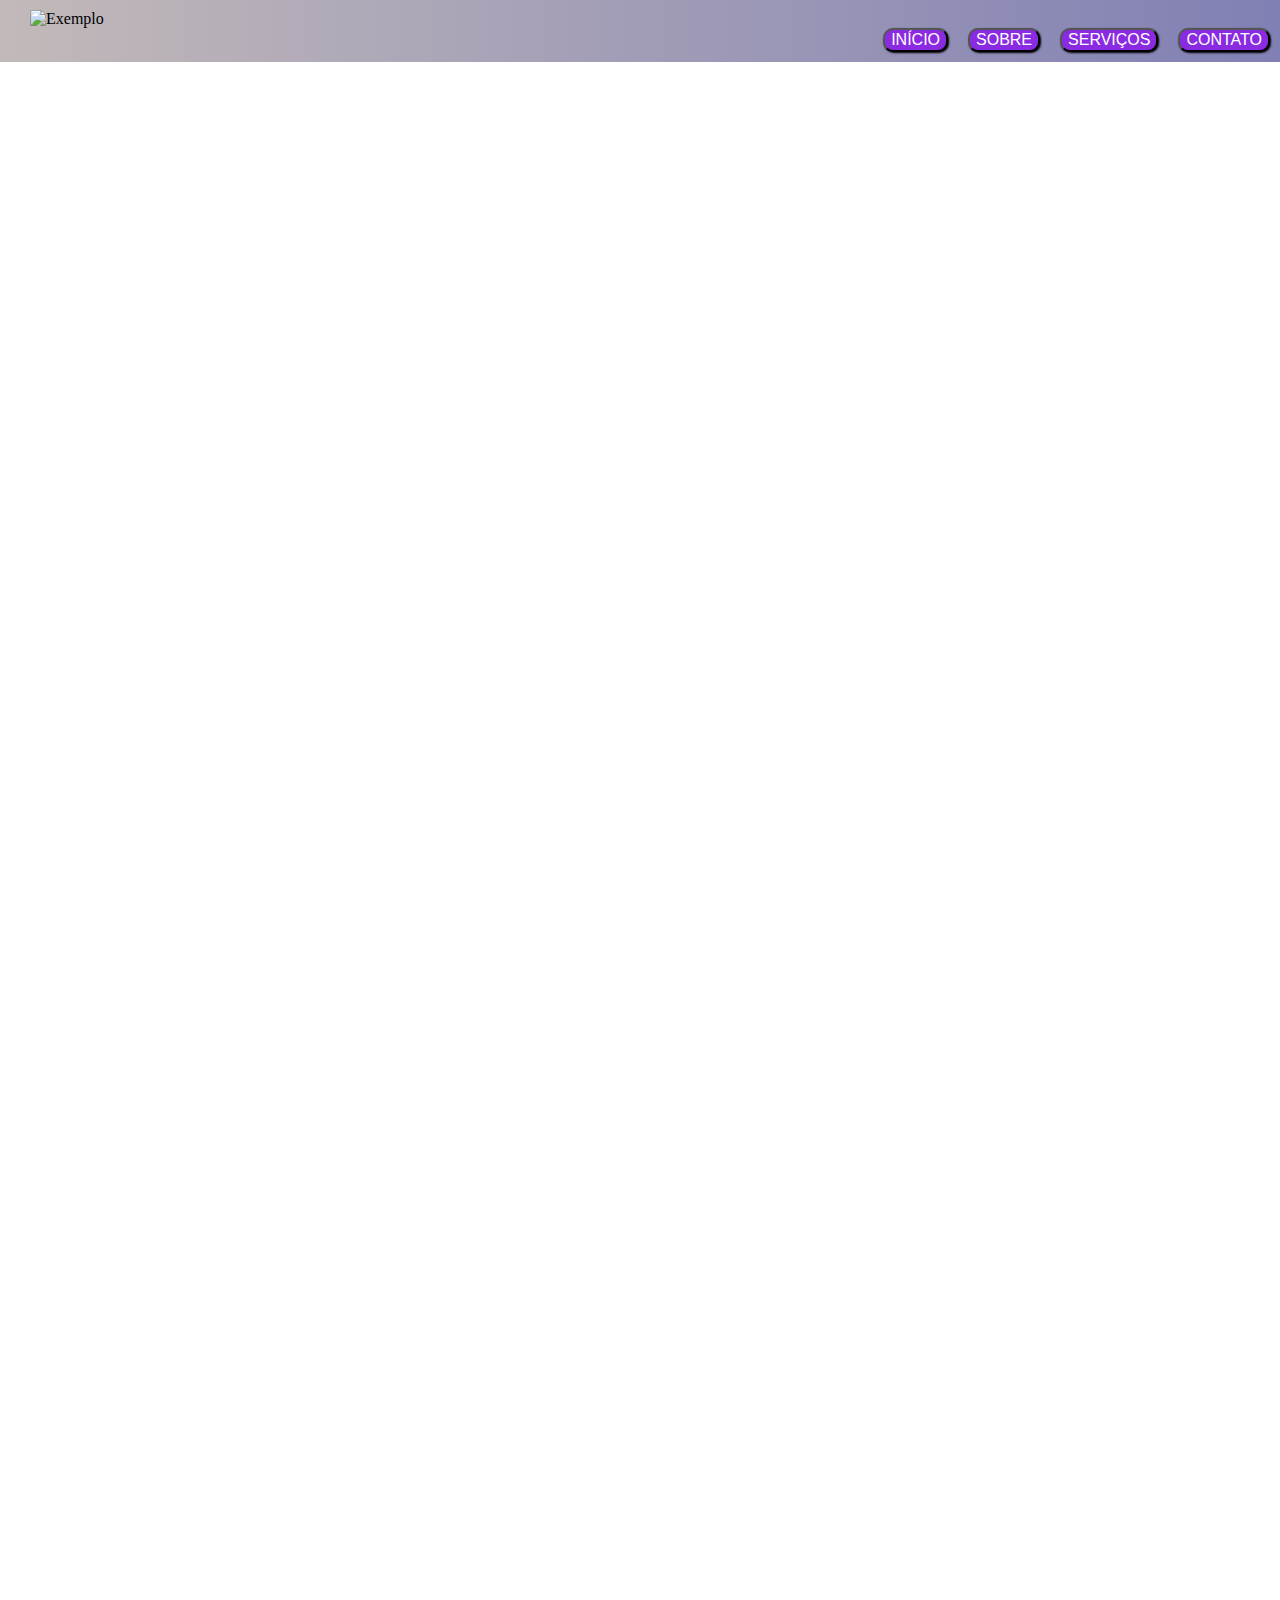
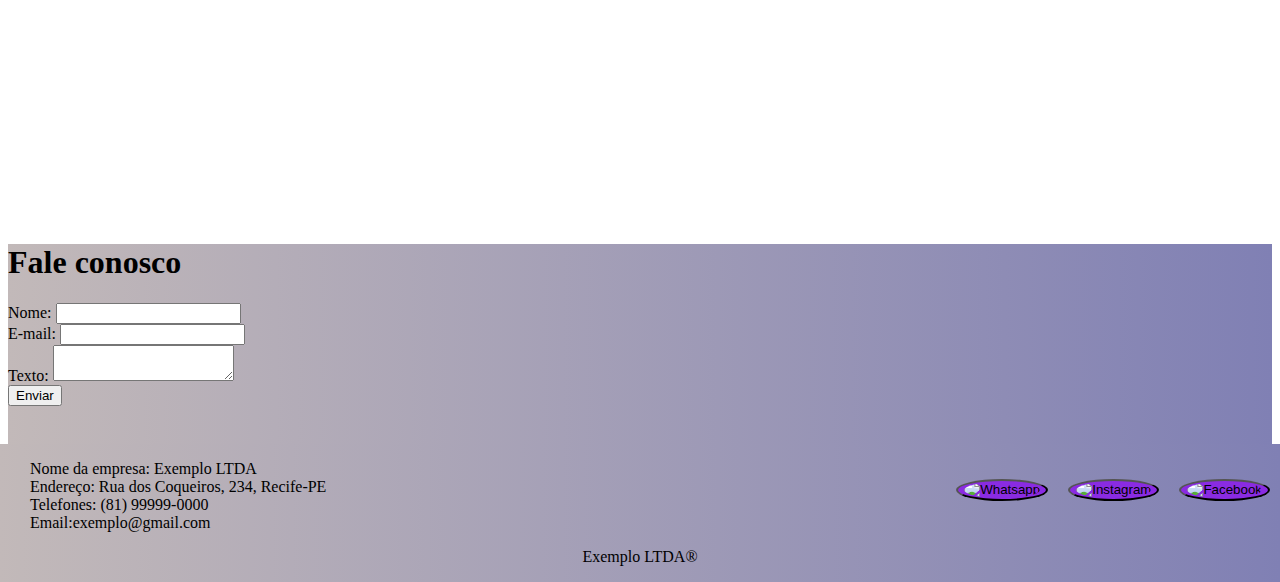
==== html/index.html @ 213791e6 "commit formulário-contato" ====
<!DOCTYPE html>
<html lang="pt-br">
<head>
    <meta charset="UTF-8">
    <meta http-equiv="X-UA-Compatible" content="IE=edge">
    <meta name="viewport" content="width=device-width, initial-scale=1.0">
    <link rel="shortcut icon" href="favicon.ico" type="image/x-icon">
    <title>"Exemplo LTDA"</title>
    <link rel="stylesheet" href="../style/style.css">
</head>
<body>
    <div id="cabecalho">
        <img src="../imagens/logo.png" alt="Exemplo">
        <a href="#contato"><button>CONTATO</button></a>
        <a href="#servicos"><button>SERVIÇOS</button></a>
        <a href="#sobre"><button>SOBRE</button></a>
        <a href="#inicio"><button>INÍCIO</button></a>
    </div>
    <div id="inicio">
        <p>Lorem ipsum dolor sit amet consectetur adipisicing elit. Eveniet ut fugit error nulla voluptates temporibus quasi dolorem deserunt cum voluptate obcaecati, totam cupiditate ipsam explicabo numquam molestiae hic nostrum! Fugit!</p>
    </div>
    <div id="sobre">
        <p>Lorem ipsum dolor sit amet consectetur adipisicing elit. Deleniti, quaerat? Eos est ex, qui ea odit quos tempore atque. Expedita exercitationem voluptates perferendis laudantium porro impedit magni, est deleniti recusandae.</p>
    </div>
    <div id="servicos">
        <p>Lorem ipsum dolor sit, amet consectetur adipisicing elit. Commodi similique tenetur repellat suscipit sunt officia consectetur aliquid eum adipisci eligendi, iste culpa. Fugit reiciendis molestiae numquam deserunt adipisci, omnis assumenda.</p>
    </div>
    <div id="contato">
        <h1>Fale conosco</h1>
        <form action="../formulário-contato/contato.html" method="post"> <!--Ainda falta fazer o backend do formulário de contatos-->
            <div>
                <label for="nome">Nome:</label>
                <input type="texto" id="nome" name="nome_usuario">
            </div>
            <div>
                <label for="email">E-mail:</label>
                <input type="email" id="email" name="email_usuario">
            </div>
            <div>
                <label for="texto">Texto:</label>
                <textarea id="texto" name="texto_usuario"></textarea>
            </div>
            <div class="botão">
                <button type="submit">Enviar</button>
            </div>
        </form>
    </div>
    <div id="rodape">
        <a href="https://www.facebook.com/" target="_blank" rel="external"><button><img src="../imagens/image-facebook.jpg" alt="Facebook"></button></a>
        <a href="https://www.instagram.com/" target="_blank" rel="external"><button><img src="../imagens/image-instagram.png" alt="Instagram"></button></a>
        <a href="https://www.whatsapp.com/?lang=pt_br" target="_blank" rel="external"><button><img src="../imagens/image-whatsapp.webp" alt="Whatsapp"></button></a>
        <p class="p1">Nome da empresa: Exemplo LTDA <br> Endereço: Rua dos Coqueiros, 234, Recife-PE <br> Telefones: (81) 99999-0000 <br> Email:exemplo@gmail.com</p>
        <p class="p2">Exemplo LTDA&reg;</p>
    </div>
</body>
</html>
---- style/style.css ----
#cabecalho{
    background-image: linear-gradient(to right, rgb(194, 185, 185), rgb(128, 128, 180));
    position: fixed;
    z-index: 9999;
    left: 0%;
    right: 0%;
    top: 0;
}

#cabecalho img{
    width: 60px;
    margin: 10px;
    margin-left: 30px;
}

#cabecalho button{
    font-size: medium;
    background-color: blueviolet;
    color: white;
    float: right;
    margin: 10px;
    margin-top: 28px;
    border-radius: 10px;
    box-shadow: 1px 1px 2px black;
}

#cabecalho button:hover{
    border: 1px solid white;
    transform: translate(-1px, -1px);
    box-shadow: 2px 2px 4px black;
    transition: transform, 0.2s border 0.01s;
    box-sizing: border-box;
}

#inicio{
    background-image: url(../imagens/image-home-page.jpg);
    height: 605px;
}

#inicio p{
    width: 200px;
    float: right;
    color: white;
    margin-top: 210px;
    margin-right: 100px;
}

#sobre{
    background-image: url(../imagens/image-sobre.jpg);
    height: 605px;
}

#sobre p{
    width: 200px;
    float: left;
    color: white;
    margin-top: 210px;
    margin-left: 100px;
}

#servicos{
    background-image: url(../imagens/image-servicos.jpg);
    height: 605px;
}

#servicos p{
    width: 200px;
    float: right;
    color: white;
    margin-top: 210px;
    margin-right: 100px;
}

#contato{
    background-image: linear-gradient(to right, rgb(194, 185, 185), rgb(128, 128, 180));
    height: 200px;
}

#contato p{
    text-align: center;
    color:black;
    margin-top: 0%;
}

#rodape{
    background-image: linear-gradient(to right, rgb(194, 185, 185), rgb(128, 128, 180));
    position: absolute;
    left: 0%;
    right: 0%;
}

#rodape img{
    width: 35px;
    border-radius: 50%;
}

#rodape p.p1{
    text-align: left;
    margin-left: 30px;
}

#rodape p.p2{
    text-align: center;
}

#rodape button{
    background-color: blueviolet;
    float: right;
    margin: 10px;
    margin-top: 35px;
    border-radius: 50%;
    box-sizing: border-box;
}

#rodape button:hover{
    border: 1px solid white;
    transform: translate(-1px, -1px);
    box-shadow: 2px 2px 4px black;
    transition: transform, 0.2s border 0.01s;
    box-sizing: border-box;
}
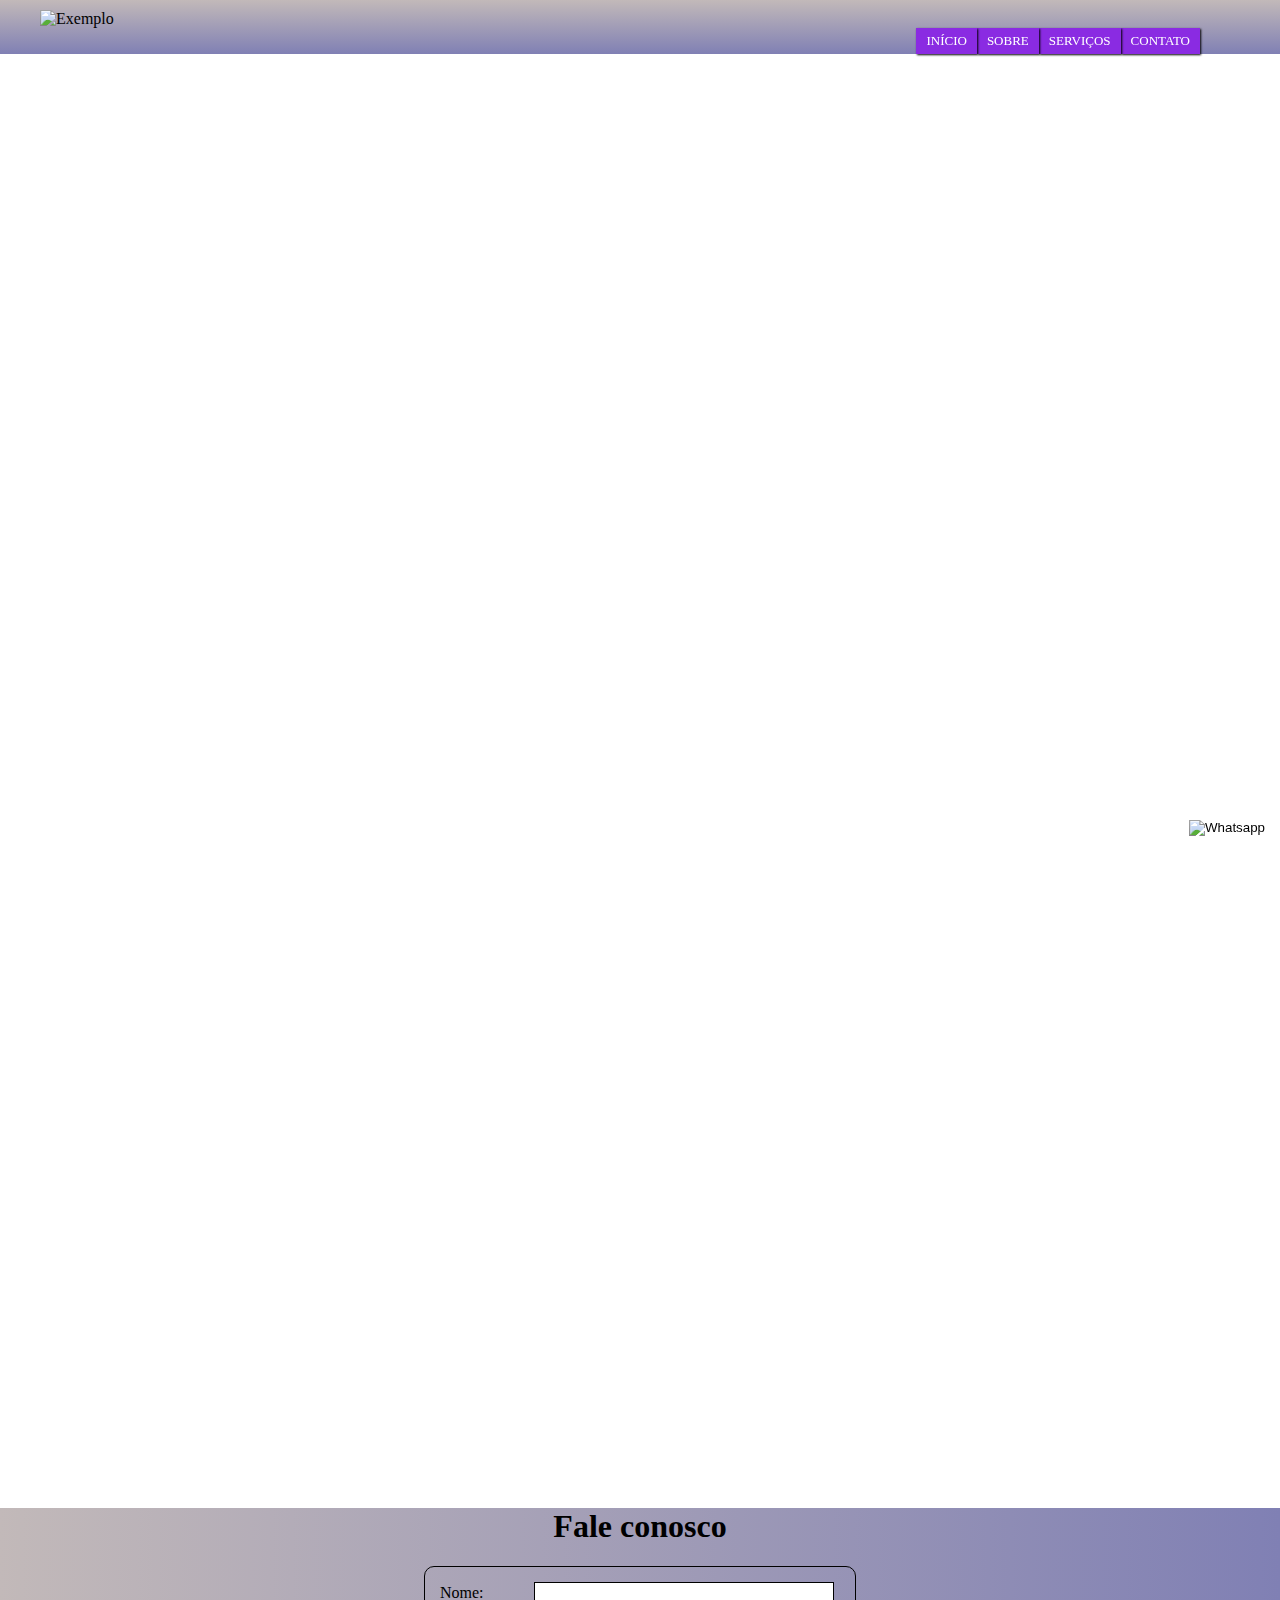
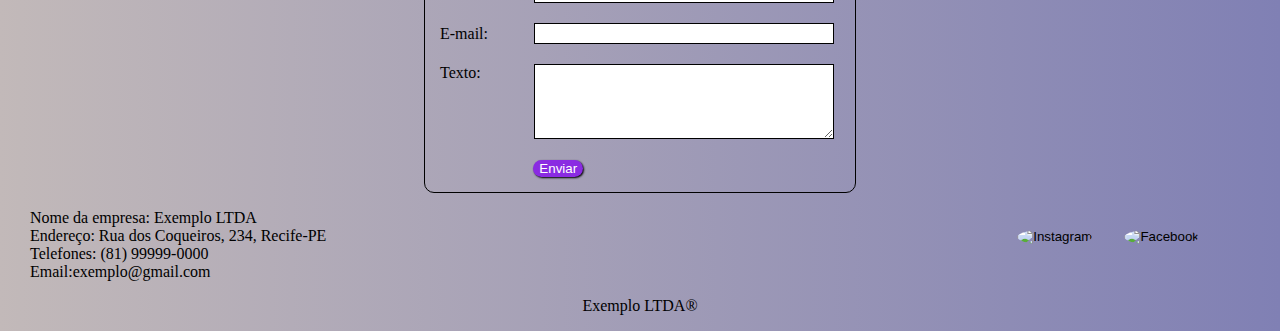
==== commit c680f3fb: "commit menu de navegação" ====
--- a/html/index.html
+++ b/html/index.html
@@ -11,10 +11,14 @@
 <body>
     <div id="cabecalho">
         <img src="../imagens/logo.png" alt="Exemplo">
-        <a href="#contato"><button>CONTATO</button></a>
-        <a href="#servicos"><button>SERVIÇOS</button></a>
-        <a href="#sobre"><button>SOBRE</button></a>
-        <a href="#inicio"><button>INÍCIO</button></a>
+        <nav>
+            <ul class="menu">
+                <li><a href="#contato">CONTATO</a></li>
+                <li><a href="#servicos">SERVIÇOS</a></li>
+                <LI><a href="#sobre">SOBRE</a></LI>
+                <li><a href="#inicio">INÍCIO</a></li>
+            </ul>
+        </nav>
     </div>
     <div id="inicio">
         <p>Lorem ipsum dolor sit amet consectetur adipisicing elit. Eveniet ut fugit error nulla voluptates temporibus quasi dolorem deserunt cum voluptate obcaecati, totam cupiditate ipsam explicabo numquam molestiae hic nostrum! Fugit!</p>
@@ -27,7 +31,7 @@
     </div>
     <div id="contato">
         <h1>Fale conosco</h1>
-        <form action="../formulário-contato/contato.html" method="post"> <!--Ainda falta fazer o backend do formulário de contatos-->
+        <form action="../html/contato.html" method="post"> <!--Ainda falta fazer o backend do formulário de contatos-->
             <div>
                 <label for="nome">Nome:</label>
                 <input type="texto" id="nome" name="nome_usuario">
@@ -46,11 +50,13 @@
         </form>
     </div>
     <div id="rodape">
-        <a href="https://www.facebook.com/" target="_blank" rel="external"><button><img src="../imagens/image-facebook.jpg" alt="Facebook"></button></a>
-        <a href="https://www.instagram.com/" target="_blank" rel="external"><button><img src="../imagens/image-instagram.png" alt="Instagram"></button></a>
-        <a href="https://www.whatsapp.com/?lang=pt_br" target="_blank" rel="external"><button><img src="../imagens/image-whatsapp.webp" alt="Whatsapp"></button></a>
+        <a href="https://www.facebook.com/" target="_blank" rel="external"><button class="b1"><img src="../imagens/image-facebook.jpg" alt="Facebook"></button></a>
+        <a href="https://www.instagram.com/" target="_blank" rel="external"><button class="b2"><img src="../imagens/image-instagram.png" alt="Instagram"></button></a>
         <p class="p1">Nome da empresa: Exemplo LTDA <br> Endereço: Rua dos Coqueiros, 234, Recife-PE <br> Telefones: (81) 99999-0000 <br> Email:exemplo@gmail.com</p>
         <p class="p2">Exemplo LTDA&reg;</p>
     </div>
+    <div id="botao">
+        <a href="https://www.whatsapp.com/?lang=pt_br" target="_blank" rel="external"><button><img src="../imagens/image-whatsapp.webp" alt="Whatsapp"></button></a>
+    </div>
 </body>
 </html>--- a/style/style.css
+++ b/style/style.css
@@ -1,5 +1,5 @@
 #cabecalho{
-    background-image: linear-gradient(to right, rgb(194, 185, 185), rgb(128, 128, 180));
+    background-image: linear-gradient(to bottom, rgb(194, 185, 185), rgb(128, 128, 180));
     position: fixed;
     z-index: 9999;
     left: 0%;
@@ -10,76 +10,172 @@
 #cabecalho img{
     width: 60px;
     margin: 10px;
-    margin-left: 30px;
-}
-
-#cabecalho button{
-    font-size: medium;
+    margin-left: 40px;
+}
+
+#cabecalho nav{
+    font-size: 13px;
+    list-style: none;
+    float: right;
+    margin-top: 15px;
+    margin-right: 80px;
+}
+
+#cabecalho .menu{
+    border-radius: 10px;
+}
+
+#cabecalho .menu li{
+    list-style-type: none;
+    position: relative;
+    float: right;
     background-color: blueviolet;
-    color: white;
-    float: right;
-    margin: 10px;
-    margin-top: 28px;
-    border-radius: 10px;
     box-shadow: 1px 1px 2px black;
-}
-
-#cabecalho button:hover{
-    border: 1px solid white;
+    cursor: pointer;
+}
+
+#cabecalho .menu li a{
+    color: white;
+    text-decoration: none; 
+    padding: 5px 10px; 
+    display: block;
+}
+
+#cabecalho .menu li a:hover{
+    border: 1px blueviolet;
     transform: translate(-1px, -1px);
     box-shadow: 2px 2px 4px black;
-    transition: transform, 0.2s border 0.01s;
-    box-sizing: border-box;
+    transition: transform, 0.2s;
+    box-sizing: border-box;
+}
+
+body{
+    overflow-x: hidden;
 }
 
 #inicio{
     background-image: url(../imagens/image-home-page.jpg);
-    height: 605px;
+    background-position: center;
+    height: 500px;
+    margin-left: -8px;
+    margin-right: -8px;
+}
+
+#inicio:hover{
+    transform: scale(1.01);
+    transition: 0.2s;
 }
 
 #inicio p{
-    width: 200px;
-    float: right;
-    color: white;
-    margin-top: 210px;
+    width: 250px;
+    float: right;
+    color: white;
+    margin-top: 180px;
     margin-right: 100px;
 }
 
 #sobre{
     background-image: url(../imagens/image-sobre.jpg);
-    height: 605px;
+    background-position: center;
+    height: 500px;
+    margin-left: -8px;
+    margin-right: -8px;
+}
+
+#sobre:hover{
+    transform: scale(1.01);
+    transition: 0.2s;
 }
 
 #sobre p{
-    width: 200px;
+    width: 250px;
     float: left;
     color: white;
-    margin-top: 210px;
+    margin-top: 150px;
     margin-left: 100px;
 }
 
 #servicos{
     background-image: url(../imagens/image-servicos.jpg);
-    height: 605px;
+    background-position: center;
+    height: 500px;
+    margin-left: -8px;
+    margin-right: -8px;
+}
+
+#servicos:hover{
+    transform: scale(1.01);
+    transition: 0.2s;
 }
 
 #servicos p{
-    width: 200px;
-    float: right;
-    color: white;
-    margin-top: 210px;
+    width: 250px;
+    float: right;
+    color: white;
+    margin-top: 150px;
     margin-right: 100px;
 }
 
 #contato{
-    background-image: linear-gradient(to right, rgb(194, 185, 185), rgb(128, 128, 180));
-    height: 200px;
-}
-
-#contato p{
+    background-image: linear-gradient(to right, rgb(194, 185, 185), rgb(128, 128, 180)); 
+    height: auto;
+    margin-left: -8px;
+    margin-right: -8px;
+}
+
+#contato h1{
     text-align: center;
-    color:black;
     margin-top: 0%;
+}
+
+#contato form{
+    margin: auto;
+    height: auto;
+    width: 400px;
+    padding: 15px;
+    border: 1px solid black;
+    border-radius: 10px;
+}
+
+#contato form div + div{
+    margin-top: 20px;
+}
+
+#contato label{
+    display: inline-block;
+    width: 90px;
+}
+
+#contato input, textarea{
+    font: 15px sans-serif;
+    width: 300px;
+    box-sizing: border-box;
+    border: 1px solid #000;
+}
+
+#contato textarea{
+    vertical-align: top;
+    height: 5em;
+}
+
+#contato button{
+    margin-left: 7em;
+    background-color: blueviolet;
+    color: white;
+    border: blueviolet;
+    border-radius: 10px;
+    box-sizing: border-box;
+    box-shadow: 1px 1px 2px black;
+    cursor: pointer;
+}
+
+#contato button:hover{
+    border: blueviolet;
+    transform: translate(-1px, -1px);
+    border-radius: 10px;
+    box-sizing: border-box;
+    transition: transform, 0.2s;
+    box-shadow: 2px 2px 4px black;
 }
 
 #rodape{
@@ -103,19 +199,51 @@
     text-align: center;
 }
 
-#rodape button{
-    background-color: blueviolet;
+#rodape button.b1{
+    background-color: transparent;
     float: right;
     margin: 10px;
     margin-top: 35px;
-    border-radius: 50%;
-    box-sizing: border-box;
+    margin-right: 75px;
+    border: 1px transparent;
+    border-radius: 50%;
+    box-sizing: border-box;
+    cursor: pointer;
+}
+
+#rodape button.b2{
+    background-color: transparent;
+    float: right;
+    margin: 10px;
+    margin-top: 35px;
+    border: 1px transparent;
+    border-radius: 50%;
+    box-sizing: border-box;
+    cursor: pointer;
 }
 
 #rodape button:hover{
-    border: 1px solid white;
-    transform: translate(-1px, -1px);
-    box-shadow: 2px 2px 4px black;
-    transition: transform, 0.2s border 0.01s;
+    border: transparent;
+    transform: translate(-1px, -1px);
+    box-sizing: border-box;
+}
+
+#botao img{
+    width: 35px;
+}
+
+#botao button{
+    background-color: transparent;
+    position: fixed;
+    border: transparent;
+    border-radius: 50%;
+    cursor: pointer;
+    bottom: 63px;
+    right: 9px;
+}
+
+#botao button:hover{
+    border: transparent;
+    transform: translate(-1px, -1px);
     box-sizing: border-box;
 }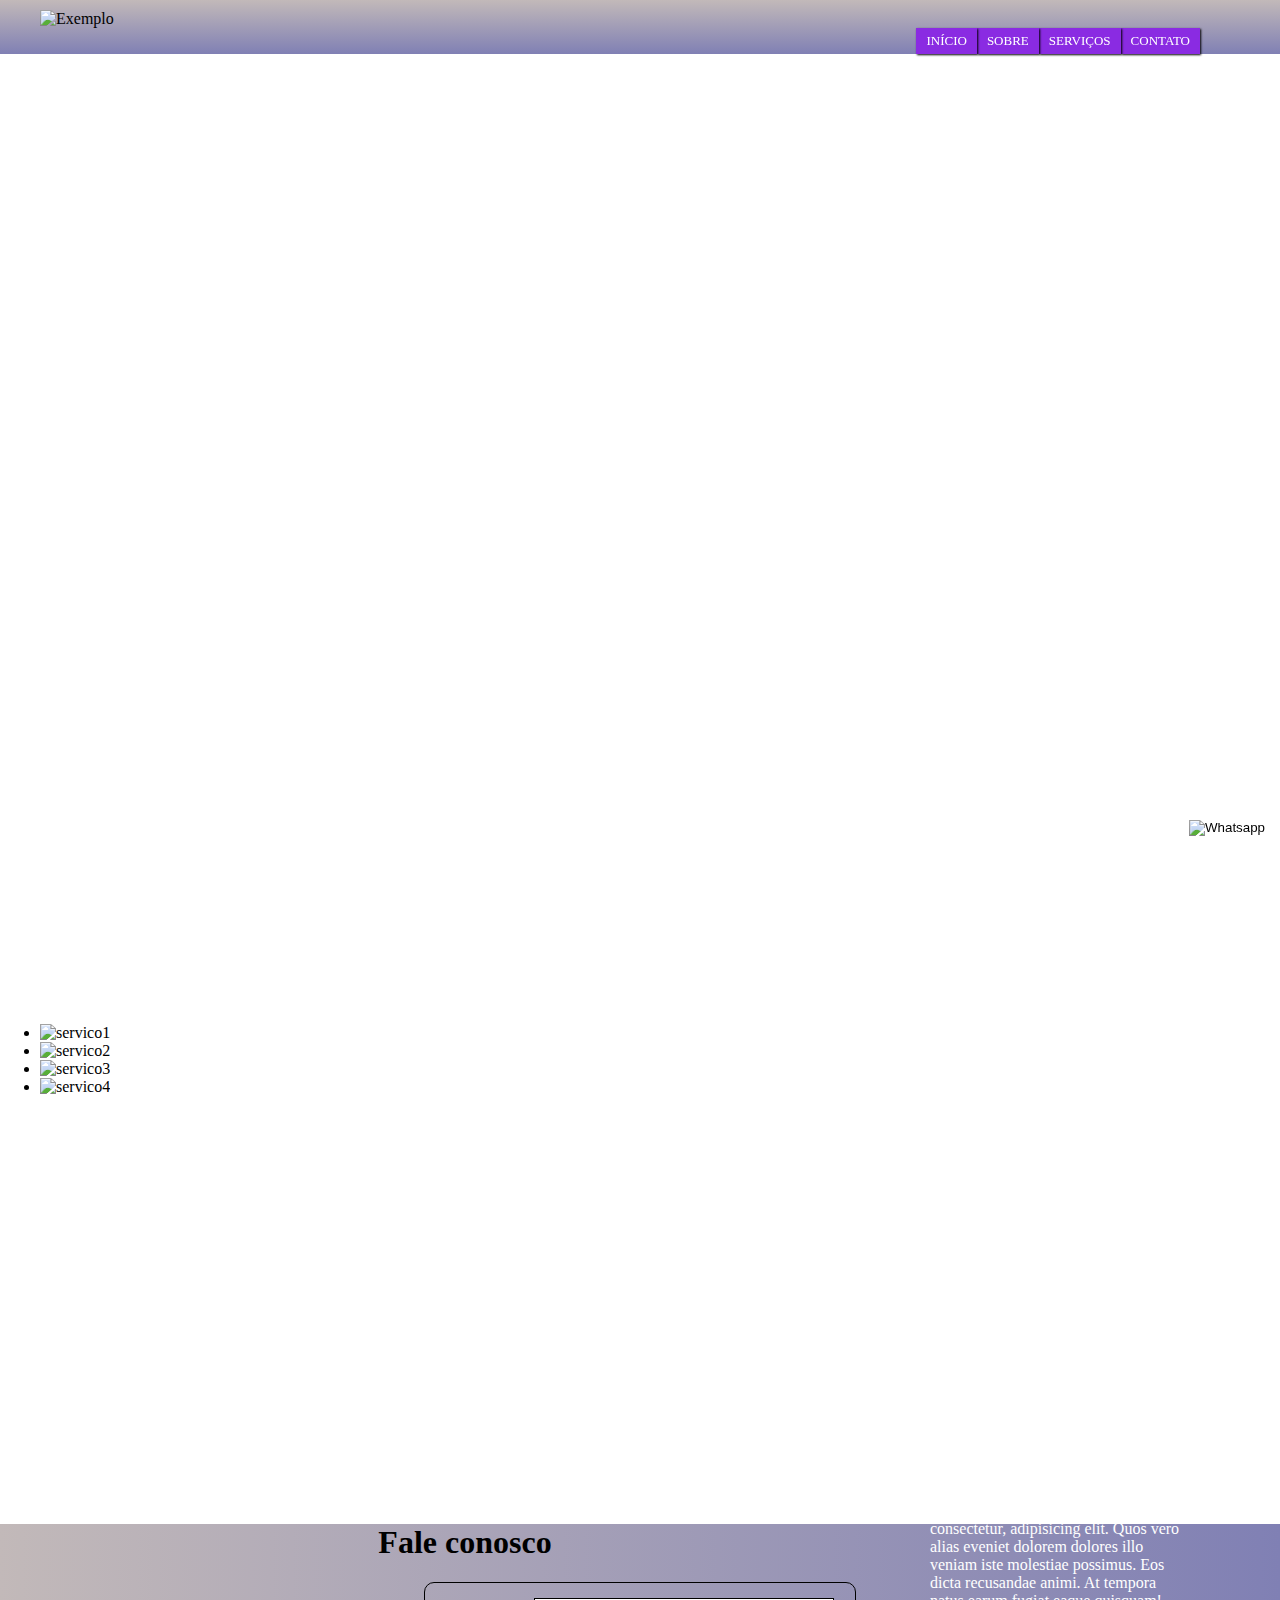
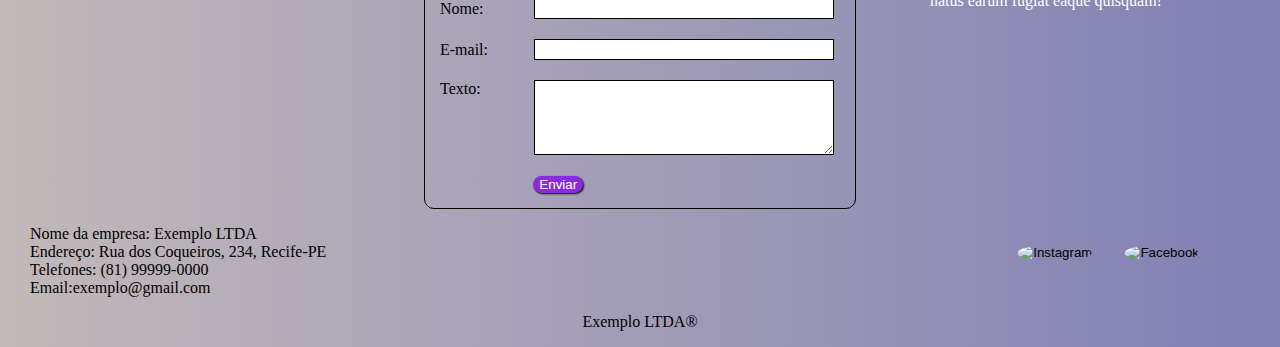
==== commit 115fc8f8: "commit menu-servicos" ====
--- a/html/index.html
+++ b/html/index.html
@@ -21,13 +21,30 @@
         </nav>
     </div>
     <div id="inicio">
-        <p>Lorem ipsum dolor sit amet consectetur adipisicing elit. Eveniet ut fugit error nulla voluptates temporibus quasi dolorem deserunt cum voluptate obcaecati, totam cupiditate ipsam explicabo numquam molestiae hic nostrum! Fugit!</p>
+        <p>Lorem ipsum dolor sit amet consectetur adipisicing elit. Eveniet ut fugit error nulla voluptates temporibus quasi dolorem deserunt cum voluptate obcaecati, totam cupiditate ipsam explicabo numquam molestiae hic nostrum! Fugit! Lorem ipsum dolor sit amet consectetur adipisicing elit. Ducimus soluta cumque, corporis debitis maiores similique illo non amet alias quae nemo vitae doloribus voluptatem illum asperiores tempora commodi perferendis aliquam.</p>
     </div>
     <div id="sobre">
-        <p>Lorem ipsum dolor sit amet consectetur adipisicing elit. Deleniti, quaerat? Eos est ex, qui ea odit quos tempore atque. Expedita exercitationem voluptates perferendis laudantium porro impedit magni, est deleniti recusandae.</p>
+        <p>Lorem ipsum dolor sit amet consectetur adipisicing elit. Deleniti, quaerat? Eos est ex, qui ea odit quos tempore atque. Expedita exercitationem voluptates perferendis laudantium porro impedit magni, est deleniti recusandae. Lorem ipsum dolor sit amet consectetur, adipisicing elit. Velit nemo enim officia. Vitae ipsam molestias ea recusandae suscipit, aliquid repellat nihil illo natus magnam quas velit et blanditiis assumenda accusantium.</p>
     </div>
     <div id="servicos">
-        <p>Lorem ipsum dolor sit, amet consectetur adipisicing elit. Commodi similique tenetur repellat suscipit sunt officia consectetur aliquid eum adipisci eligendi, iste culpa. Fugit reiciendis molestiae numquam deserunt adipisci, omnis assumenda.</p>
+        <ul class="menu.servicos">
+            <li>
+                <img src="" alt="servico1">
+                <p>Lorem ipsum, dolor sit amet consectetur adipisicing elit. Earum rerum ratione porro illum amet distinctio, nobis voluptatibus magnam non eaque laboriosam inventore harum natus! Accusamus rem error quam qui consectetur?</p>
+            </li>
+            <li>
+                <img src="" alt="servico2">
+                <p>Lorem ipsum dolor sit amet consectetur adipisicing elit. Assumenda eveniet provident eligendi quasi earum veniam nulla voluptatem, soluta commodi alias. Repellat nam voluptatem quia consequatur, eaque ab deleniti asperiores veritatis!</p>
+            </li>
+            <li>
+                <img src="" alt="servico3">
+                <p>Lorem ipsum dolor, sit amet consectetur adipisicing elit. Necessitatibus tempore expedita aut eum ea tenetur vel perferendis nulla sunt, libero ducimus, quia fugiat perspiciatis, ad ratione non rerum dolores corporis.</p>
+            </li>
+            <li>
+                <img src="" alt="servico4">
+                <p>Lorem ipsum dolor sit amet consectetur, adipisicing elit. Quos vero alias eveniet dolorem dolores illo veniam iste molestiae possimus. Eos dicta recusandae animi. At tempora natus earum fugiat eaque quisquam!</p>
+            </li>
+        </ul>
     </div>
     <div id="contato">
         <h1>Fale conosco</h1>
--- a/style/style.css
+++ b/style/style.css
@@ -59,18 +59,19 @@
     height: 500px;
     margin-left: -8px;
     margin-right: -8px;
+    color: transparent;
 }
 
 #inicio:hover{
-    transform: scale(1.01);
-    transition: 0.2s;
+    opacity: 0.8;
+    transition: 0.5s;
+    color: black;
 }
 
 #inicio p{
     width: 250px;
     float: right;
-    color: white;
-    margin-top: 180px;
+    margin-top: 150px;
     margin-right: 100px;
 }
 
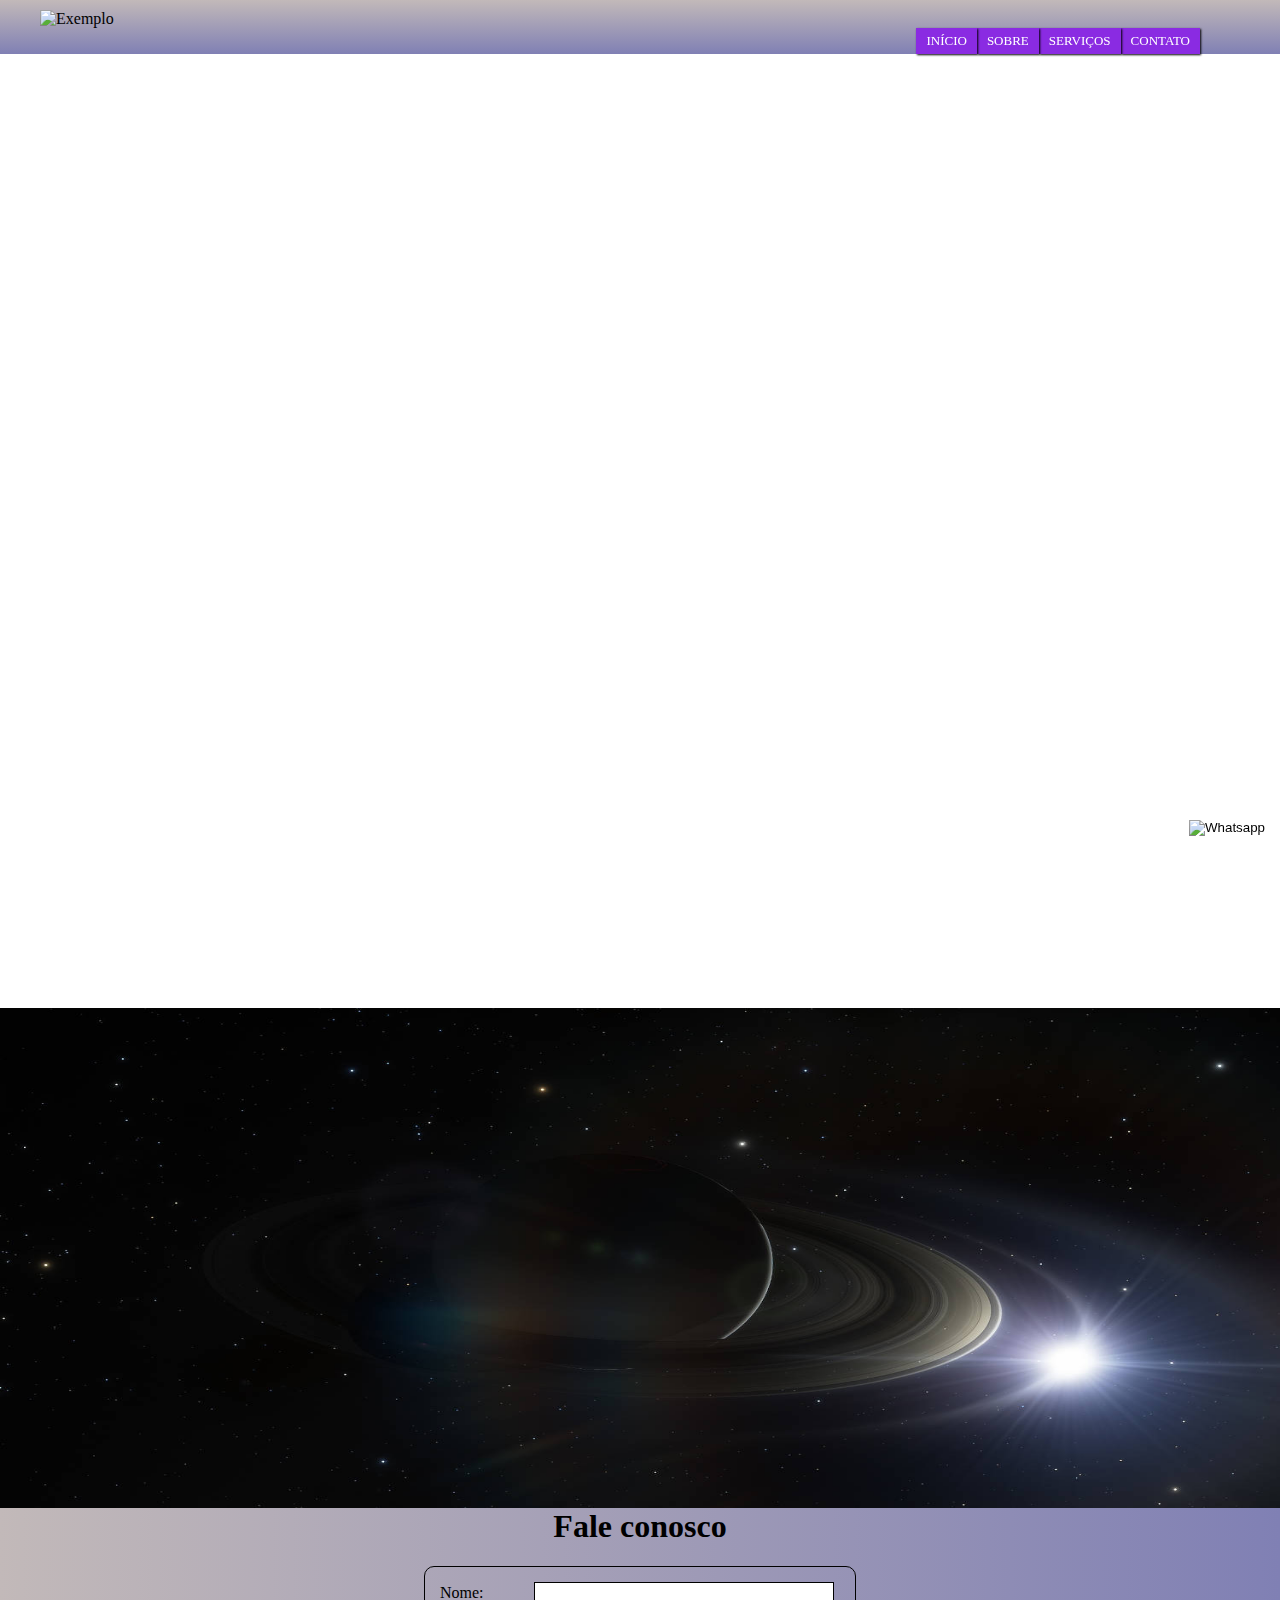
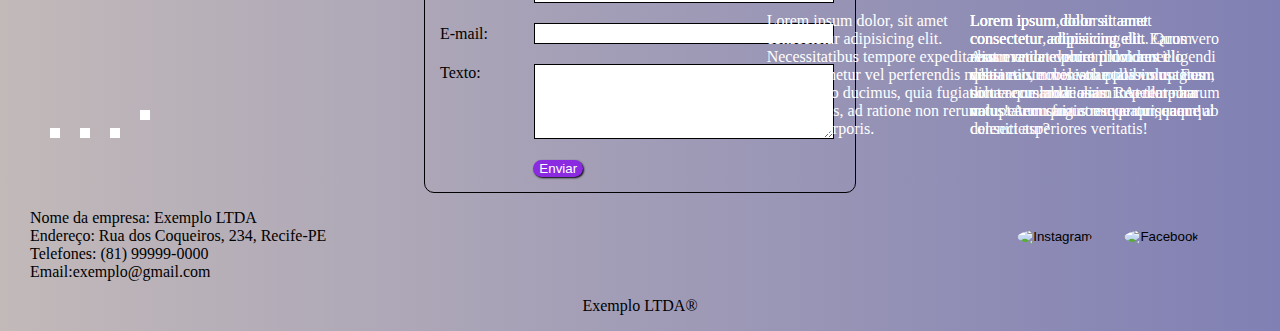
==== commit 0e089af9: "commit menu de servicos" ====
--- a/html/index.html
+++ b/html/index.html
@@ -27,21 +27,29 @@
         <p>Lorem ipsum dolor sit amet consectetur adipisicing elit. Deleniti, quaerat? Eos est ex, qui ea odit quos tempore atque. Expedita exercitationem voluptates perferendis laudantium porro impedit magni, est deleniti recusandae. Lorem ipsum dolor sit amet consectetur, adipisicing elit. Velit nemo enim officia. Vitae ipsam molestias ea recusandae suscipit, aliquid repellat nihil illo natus magnam quas velit et blanditiis assumenda accusantium.</p>
     </div>
     <div id="servicos">
-        <ul class="menu.servicos">
+        <ul class="menuservicos">
             <li>
-                <img src="" alt="servico1">
+                <input type="radio" id="servico1" name="slide" checked>
+                <label for="servico1"></label>
+                <img src="../imagens/image-servico1.jpg" alt="servico1">
                 <p>Lorem ipsum, dolor sit amet consectetur adipisicing elit. Earum rerum ratione porro illum amet distinctio, nobis voluptatibus magnam non eaque laboriosam inventore harum natus! Accusamus rem error quam qui consectetur?</p>
             </li>
             <li>
-                <img src="" alt="servico2">
+                <input type="radio" id="servico2" name="slide" checked>
+                <label for="servico2"></label>
+                <img src="../imagens/image-servico2.jpg" alt="servico2">
                 <p>Lorem ipsum dolor sit amet consectetur adipisicing elit. Assumenda eveniet provident eligendi quasi earum veniam nulla voluptatem, soluta commodi alias. Repellat nam voluptatem quia consequatur, eaque ab deleniti asperiores veritatis!</p>
             </li>
             <li>
-                <img src="" alt="servico3">
+                <input type="radio" id="servico3" name="slide" checked>
+                <label for="servico3"></label>
+                <img src="../imagens/image-servico3.jpg" alt="servico3">
                 <p>Lorem ipsum dolor, sit amet consectetur adipisicing elit. Necessitatibus tempore expedita aut eum ea tenetur vel perferendis nulla sunt, libero ducimus, quia fugiat perspiciatis, ad ratione non rerum dolores corporis.</p>
             </li>
             <li>
-                <img src="" alt="servico4">
+                <input type="radio" id="servico4" name="slide" checked>
+                <label for="servico4"></label>
+                <img src="../imagens/image-servico4.jpg" alt="servico4">
                 <p>Lorem ipsum dolor sit amet consectetur, adipisicing elit. Quos vero alias eveniet dolorem dolores illo veniam iste molestiae possimus. Eos dicta recusandae animi. At tempora natus earum fugiat eaque quisquam!</p>
             </li>
         </ul>
--- a/style/style.css
+++ b/style/style.css
@@ -97,24 +97,81 @@
 }
 
 #servicos{
-    background-image: url(../imagens/image-servicos.jpg);
+    margin: 0;
+    padding: 0;
     background-position: center;
     height: 500px;
     margin-left: -8px;
     margin-right: -8px;
 }
 
-#servicos:hover{
-    transform: scale(1.01);
-    transition: 0.2s;
-}
-
-#servicos p{
+#servicos .menuservicos{
+    display: block;
+    height: 500px;
+    width: 100%;
+    margin: auto;
+    position: relative;
+}
+
+#servicos .menuservicos li{
+    list-style: none;
+    position: absolute;
+}
+
+#servicos .menuservicos img{
+    height: 500px;
+    width: 100%;
+    position: center;
+    margin-left: -40px;
+}
+
+#servicos .menuservicos p{
     width: 250px;
     float: right;
     color: white;
-    margin-top: 150px;
-    margin-right: 100px;
+    margin: 100px;
+}
+
+#servicos .menuservicos input{
+    display: none;
+}
+
+#servicos .menuservicos label{
+    background-color:white;
+    bottom: 100px;
+    cursor: pointer;
+    display: block;
+    height: 10px;
+    position: absolute;
+    width: 10px;
+    z-index: 10;
+}
+
+#servicos .menuservicos li:nth-child(1) label{
+    left: 10px;
+}
+
+#servicos .menuservicos li:nth-child(2) label{
+    left: 40px;
+}
+
+#servicos .menuservicos li:nth-child(3) label{
+    left: 70px;
+}
+
+#servicos .menuservicos li:nth-child(4) label{
+    left: 100px;
+}
+
+#servicos .menuservicos img{
+    opacity: 0;
+    visibility: hidden;
+}
+
+#servicos .menuservicos li input:checked ~ img{
+    opacity: 1;
+    visibility: visible;
+    z-index: 10;
 }
 
 #contato{
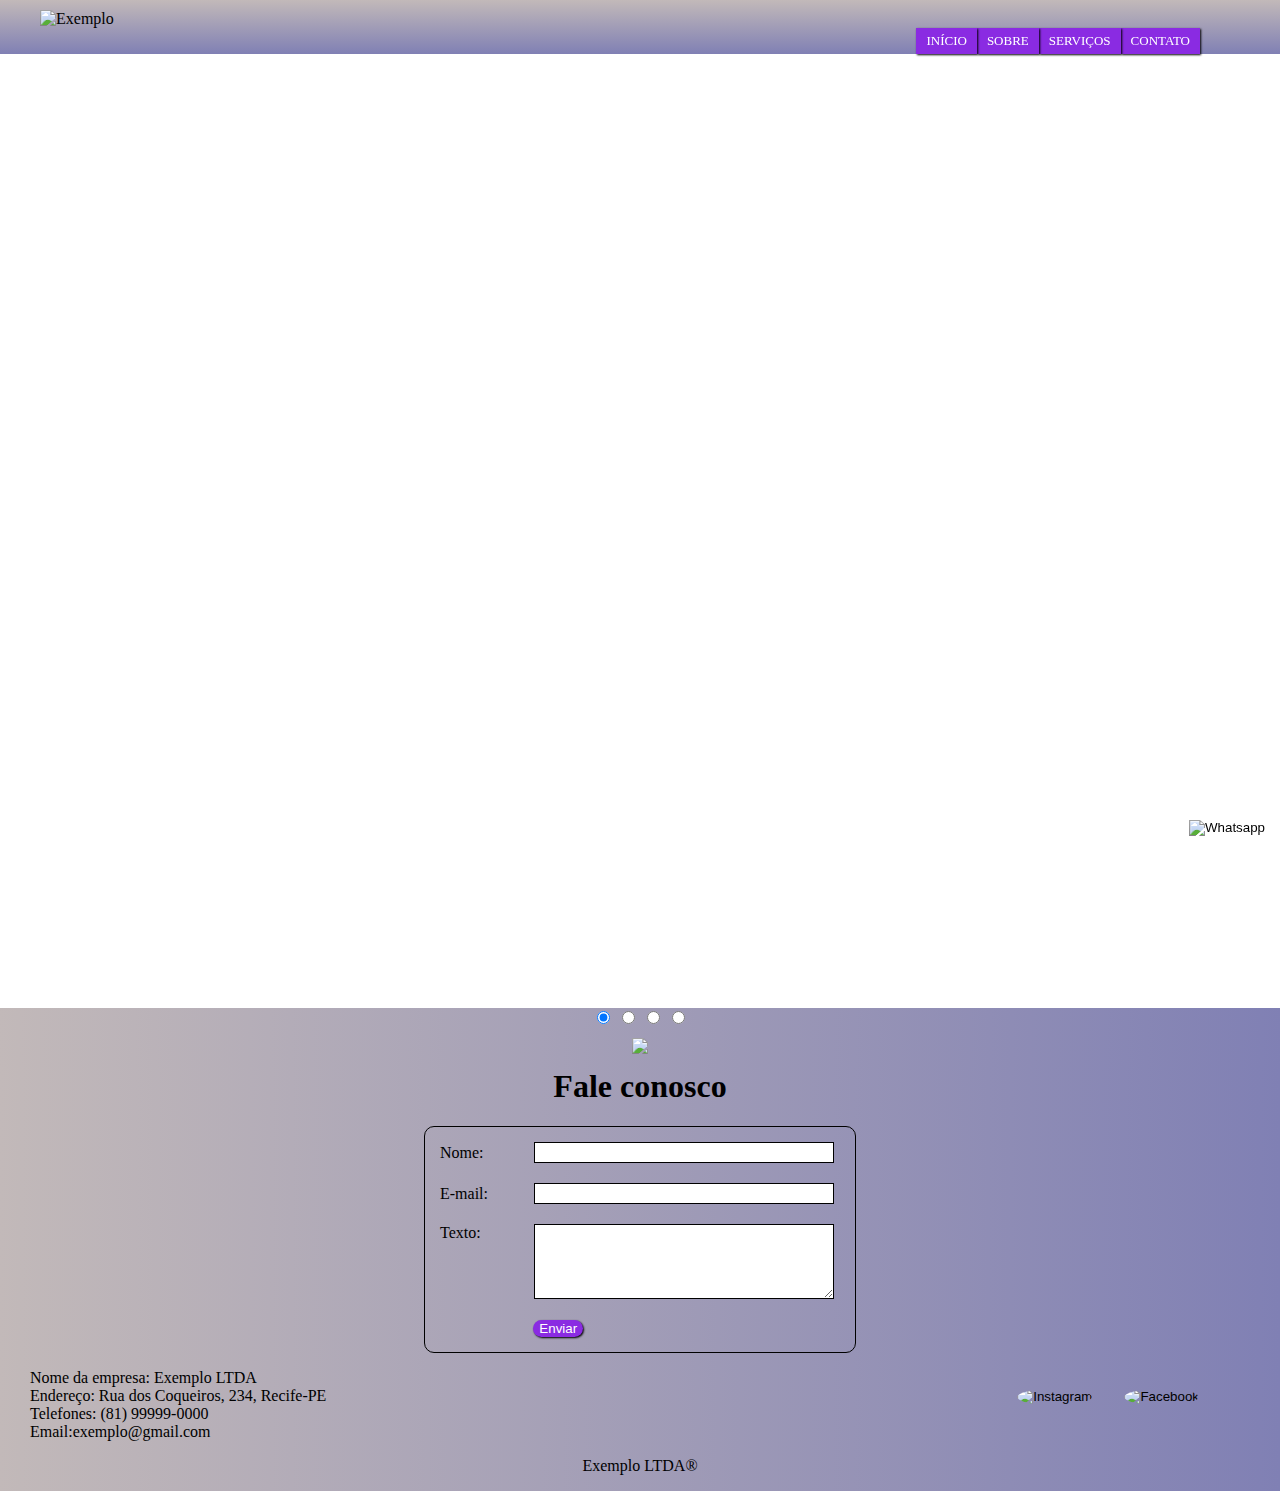
==== commit 1d1521f8: "commit menu-servicos-3ªtentativa" ====
--- a/html/index.html
+++ b/html/index.html
@@ -26,33 +26,28 @@
     <div id="sobre">
         <p>Lorem ipsum dolor sit amet consectetur adipisicing elit. Deleniti, quaerat? Eos est ex, qui ea odit quos tempore atque. Expedita exercitationem voluptates perferendis laudantium porro impedit magni, est deleniti recusandae. Lorem ipsum dolor sit amet consectetur, adipisicing elit. Velit nemo enim officia. Vitae ipsam molestias ea recusandae suscipit, aliquid repellat nihil illo natus magnam quas velit et blanditiis assumenda accusantium.</p>
     </div>
+    
     <div id="servicos">
-        <ul class="menuservicos">
-            <li>
-                <input type="radio" id="servico1" name="slide" checked>
-                <label for="servico1"></label>
-                <img src="../imagens/image-servico1.jpg" alt="servico1">
-                <p>Lorem ipsum, dolor sit amet consectetur adipisicing elit. Earum rerum ratione porro illum amet distinctio, nobis voluptatibus magnam non eaque laboriosam inventore harum natus! Accusamus rem error quam qui consectetur?</p>
-            </li>
-            <li>
-                <input type="radio" id="servico2" name="slide" checked>
-                <label for="servico2"></label>
-                <img src="../imagens/image-servico2.jpg" alt="servico2">
-                <p>Lorem ipsum dolor sit amet consectetur adipisicing elit. Assumenda eveniet provident eligendi quasi earum veniam nulla voluptatem, soluta commodi alias. Repellat nam voluptatem quia consequatur, eaque ab deleniti asperiores veritatis!</p>
-            </li>
-            <li>
-                <input type="radio" id="servico3" name="slide" checked>
-                <label for="servico3"></label>
-                <img src="../imagens/image-servico3.jpg" alt="servico3">
-                <p>Lorem ipsum dolor, sit amet consectetur adipisicing elit. Necessitatibus tempore expedita aut eum ea tenetur vel perferendis nulla sunt, libero ducimus, quia fugiat perspiciatis, ad ratione non rerum dolores corporis.</p>
-            </li>
-            <li>
-                <input type="radio" id="servico4" name="slide" checked>
-                <label for="servico4"></label>
-                <img src="../imagens/image-servico4.jpg" alt="servico4">
-                <p>Lorem ipsum dolor sit amet consectetur, adipisicing elit. Quos vero alias eveniet dolorem dolores illo veniam iste molestiae possimus. Eos dicta recusandae animi. At tempora natus earum fugiat eaque quisquam!</p>
-            </li>
-        </ul>
+        <input type="radio" class="slide-controller" name="slide" checked />
+        <input type="radio" class="slide-controller" name="slide" />
+        <input type="radio" class="slide-controller" name="slide" />
+        <input type="radio" class="slide-controller" name="slide" />
+        <div class="slide-show" >
+            <ul class="slides-list" >
+                <li class="slide" >
+                    <img src="https://picsum.photos/300/300?image=8" />
+                </li>
+                <li class="slide" >
+                    <img src="https://picsum.photos/300/300?image=0" />
+                </li>
+                <li class="slide" >
+                    <img src="https://picsum.photos/300/300?image=6" />
+                </li>
+                <li class="slide" >
+                    <img src="https://picsum.photos/300/300?image=1" />
+                </li>
+            </ul>
+        </div>
     </div>
     <div id="contato">
         <h1>Fale conosco</h1>
--- a/style/style.css
+++ b/style/style.css
@@ -96,82 +96,39 @@
     margin-left: 100px;
 }
 
+#slide-show img{
+    height: 500px;
+}
+
 #servicos{
-    margin: 0;
-    padding: 0;
-    background-position: center;
-    height: 500px;
-    margin-left: -8px;
-    margin-right: -8px;
-}
-
-#servicos .menuservicos{
-    display: block;
-    height: 500px;
-    width: 100%;
-    margin: auto;
-    position: relative;
-}
-
-#servicos .menuservicos li{
-    list-style: none;
-    position: absolute;
-}
-
-#servicos .menuservicos img{
-    height: 500px;
-    width: 100%;
-    position: center;
-    margin-left: -40px;
-}
-
-#servicos .menuservicos p{
-    width: 250px;
-    float: right;
-    color: white;
-    margin: 100px;
-}
-
-#servicos .menuservicos input{
-    display: none;
-}
-
-#servicos .menuservicos label{
-    background-color:white;
-    bottom: 100px;
-    cursor: pointer;
-    display: block;
-    height: 10px;
-    position: absolute;
-    width: 10px;
-    z-index: 10;
-}
-
-#servicos .menuservicos li:nth-child(1) label{
-    left: 10px;
-}
-
-#servicos .menuservicos li:nth-child(2) label{
-    left: 40px;
-}
-
-#servicos .menuservicos li:nth-child(3) label{
-    left: 70px;
-}
-
-#servicos .menuservicos li:nth-child(4) label{
-    left: 100px;
-}
-
-#servicos .menuservicos img{
-    opacity: 0;
-    visibility: hidden;
-}
-
-#servicos .menuservicos li input:checked ~ img{
-    opacity: 1;
-    visibility: visible;
-    z-index: 10;
+    background-image: linear-gradient(to right, rgb(194, 185, 185), rgb(128, 128, 180));
+    text-align: center;
+    margin-left: -10px;
+    margin-right: -10px;
+}
+
+.slide-controller:nth-child(1):checked ~ .slide-show .slides-list{--selected-item: 0;}
+.slide-controller:nth-child(2):checked ~ .slide-show .slides-list{--selected-item: 1;}
+.slide-controller:nth-child(3):checked ~ .slide-show .slides-list{--selected-item: 2;}
+.slide-controller:nth-child(4):checked ~ .slide-show .slides-list{--selected-item: 3;}
+
+.slide-show{
+  overflow: hidden;
+}
+
+.slides-list{
+  --selected-item: 0;
+  --total-items: 4;
+  list-style-type: none;
+  margin: 10px 0;
+  padding: 0;
+  position: relative;
+  left: calc(var(--selected-item) * -100%);
+  width: calc(var(--total-items) * 100%);
+  transition: left 0.4s cubic-bezier(0.680, -0.550, 0.265, 1.550); 
+  display: grid;
+  grid-auto-flow: column;
+  grid-auto-columns: 1fr;
 }
 
 #contato{
